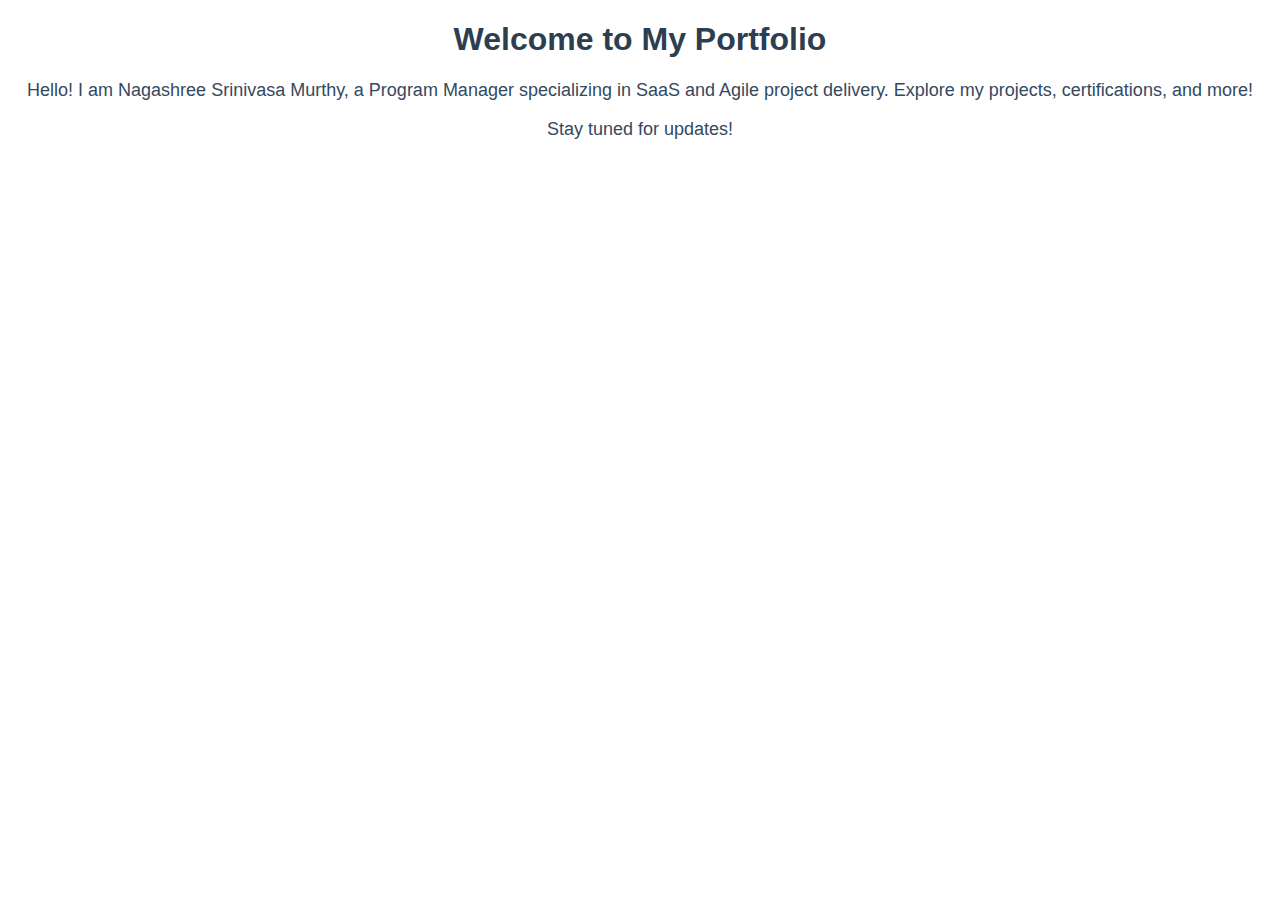
==== index.html @ 626f34e9 "creating index.html" ====
<!DOCTYPE html>
<html>
<head>
    <title>Nagahsree Portfolio</title>
    <meta name="viewport" content="width=device-width, initial-scale=1.0">
    <style>
        body {
            font-family: Arial, sans-serif;
            text-align: center;
            margin: 20px;
        }
        h1 {
            color: #2c3e50;
        }
        p {
            font-size: 18px;
            color: #34495e;
        }
        a {
            text-decoration: none;
            color: #3498db;
        }
    </style>
</head>
<body>
    <h1>Welcome to My Portfolio</h1>
    <p>Hello! I am Nagashree Srinivasa Murthy, a Program Manager specializing in SaaS and Agile project delivery. Explore my projects, certifications, and more!</p>
    <p>Stay tuned for updates!</p>
</body>
</html>
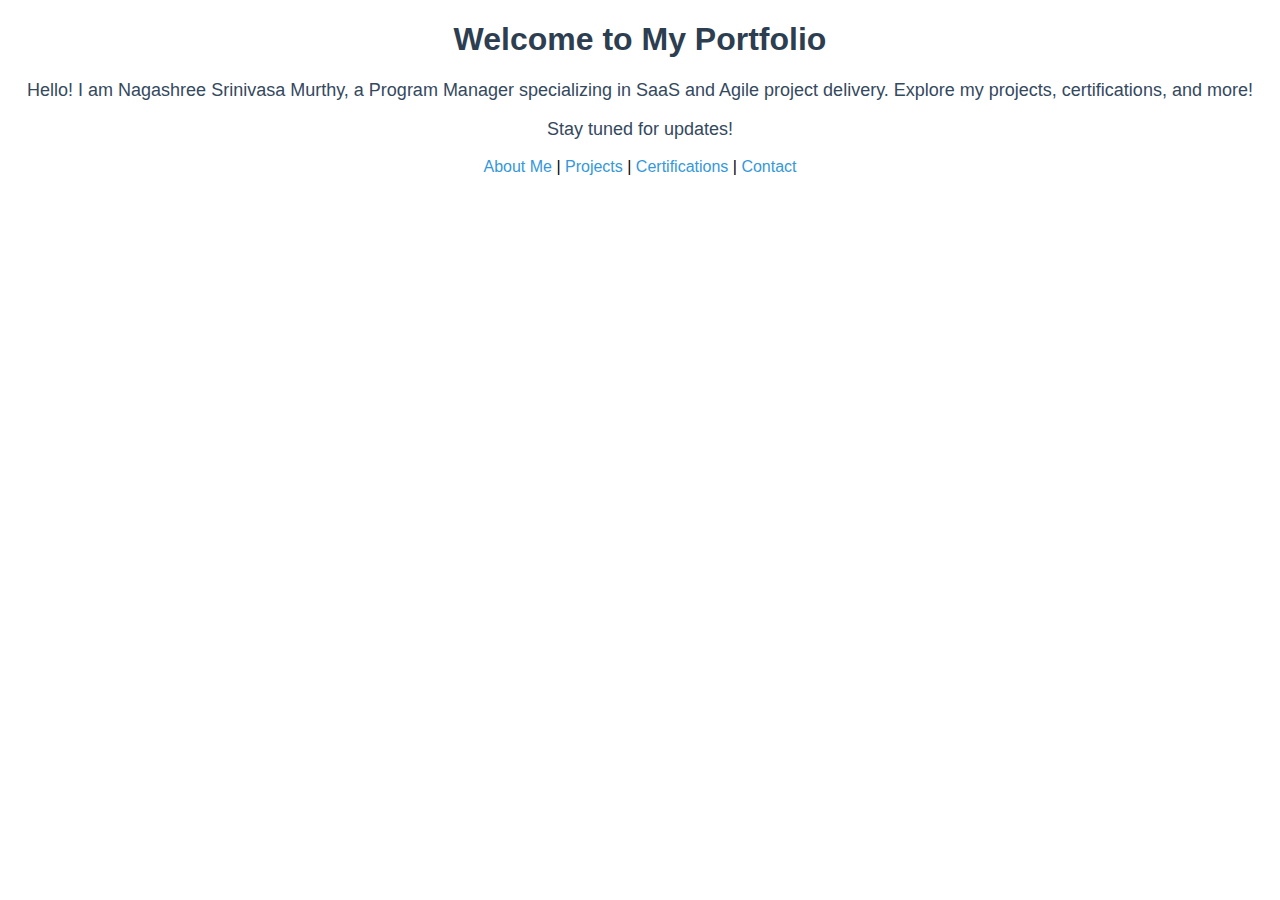
==== commit f594b5c8: "adding sections to the main page" ====
--- a/index.html
+++ b/index.html
@@ -26,5 +26,15 @@
     <h1>Welcome to My Portfolio</h1>
     <p>Hello! I am Nagashree Srinivasa Murthy, a Program Manager specializing in SaaS and Agile project delivery. Explore my projects, certifications, and more!</p>
     <p>Stay tuned for updates!</p>
+
+    <nav>
+    <a href="about.html">About Me</a> |
+    <a href="projects.html">Projects</a> |
+    <a href="certifications.html">Certifications</a> |
+    <a href="contact.html">Contact</a>
+    </nav>
+
+
+    
 </body>
 </html>
